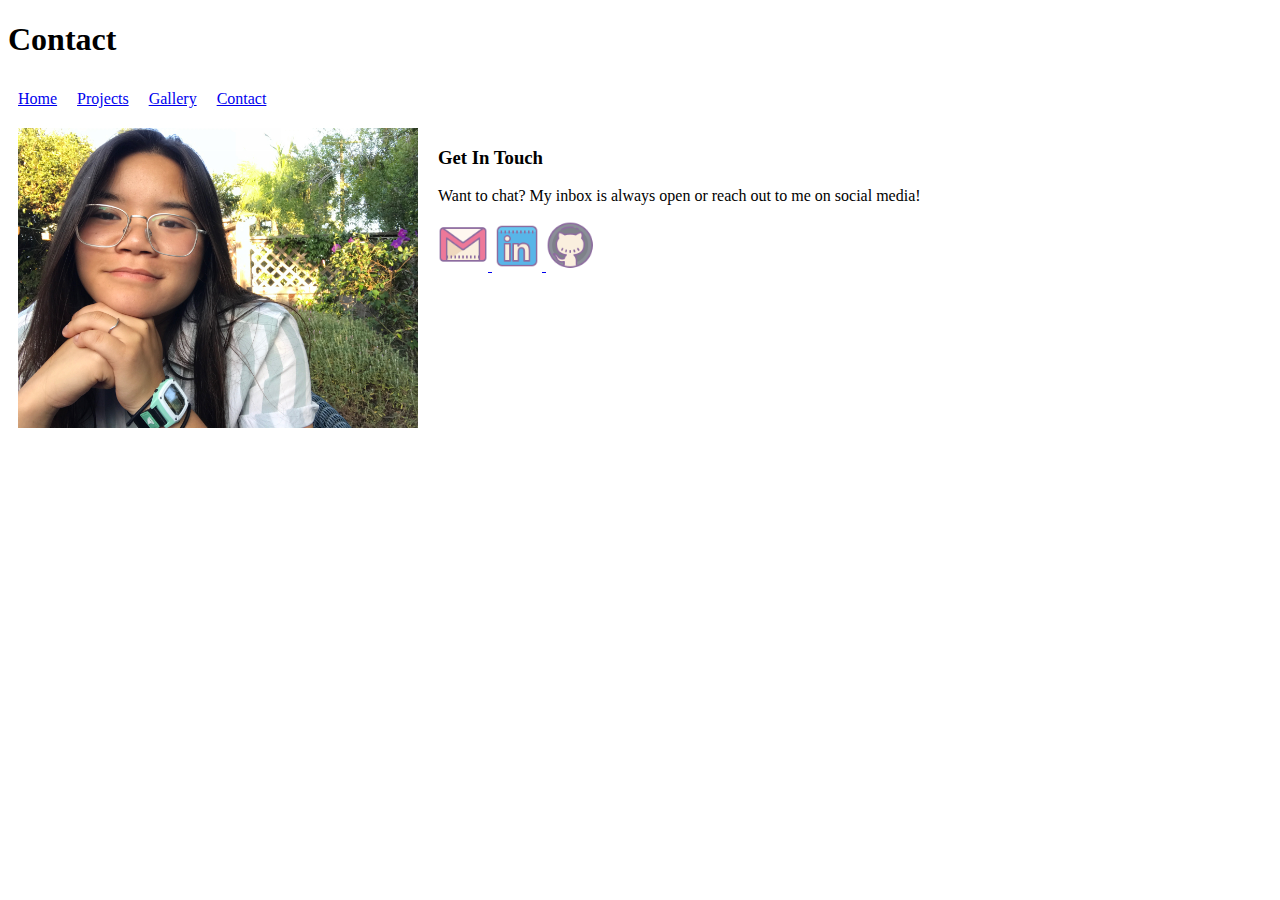
==== contact.html @ b52f30c4 "add new pages" ====
<!DOCTYPE html>
<html>
<head>
	<title>Rachel Pham Portfolio</title>
	<link rel="stylesheet" type="text/css" href="style.css">
</head>

<body>
	<div class="header">
		<h1>Contact</h1>
	</div>

	<div class="nav-bar">
		<div class="tab">
			<a href="index.html">Home</a>
		</div>

		<div class="tab">
			<a href="projects.html">Projects</a>
		</div>

		<div class="tab">
			<a href="gallery.html">Gallery</a>
		</div>

		<div class="tab">
			<a href="contact.html">Contact</a>
		</div>
	</div>

	<div class="main-body">
		<div>
			<img src="images/me_cute.png" width="400" height="300">
		</div>
		<div>
			<h3>
				Get In Touch
			</h3>
			<p>
				Want to chat? My inbox is always open or reach out to me on social media! 
			</p>
			<a href="mailto: rpham@ucsb.edu">
				<img src="images/gmail.png" width="50" height="50">
			</a>
			<a href="https://www.linkedin.com/in/rphammy/">
				<img src="images/linkedin.png" width="50" height="50">
			</a>
			<a href="https://github.com/rphammy">
				<img src="images/github.png" width="50" height="50">
			</a>

		</div>
	</div>
</body>
</html>
---- style.css ----
.header {

}

.nav-bar{
	display: flex;
}
.nav-bar > .tab {
	padding: 10px;
}

.main-body {
	display: flex;
}

.main-body > div {
	padding: 10px;
}

.gallery {
	display: grid;
	grid-gap: 1rem;
	grid-template-columns: repeat(3, 1fr);
}

.list {
	padding-top: 20px;
}

.project { 
	display: flex;
	align-items: center;
	padding-top: 20px;
}

.project__img {
	float: left;
}
.project__text {
	float: left;
	padding: 10px;
	display: grid;
}
.project__text > div {
	padding-top: 10px;
}
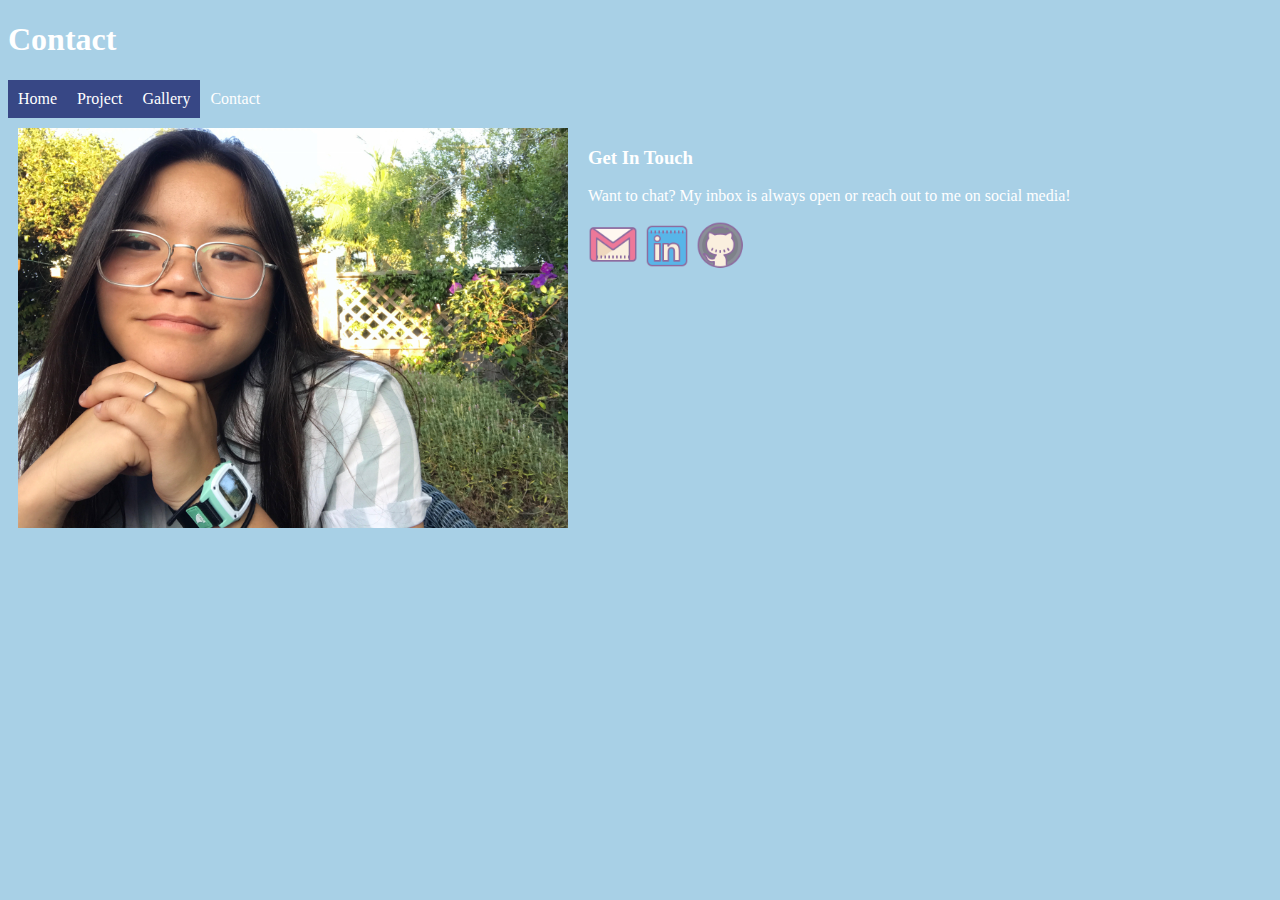
==== commit e0d0ce51: "add more responsiveness" ====
--- a/contact.html
+++ b/contact.html
@@ -11,28 +11,17 @@
 	</div>
 
 	<div class="nav-bar">
-		<div class="tab">
-			<a href="index.html">Home</a>
-		</div>
-
-		<div class="tab">
-			<a href="projects.html">Projects</a>
-		</div>
-
-		<div class="tab">
-			<a href="gallery.html">Gallery</a>
-		</div>
-
-		<div class="tab">
-			<a href="contact.html">Contact</a>
-		</div>
-	</div>
+		<a href="index.html" class="tab">Home</a>
+		<a href="projects.html" class="tab">Project</a>
+		<a href="gallery.html" class="tab">Gallery</a>
+		<a href="contact.html" class="current_tab">Contact</a>
+	</div>	
 
 	<div class="main-body">
-		<div>
-			<img src="images/me_cute.png" width="400" height="300">
+		<div class="img_box">
+			<img src="images/me_cute.png" width="550" height="400">
 		</div>
-		<div>
+		<div class="text_box">
 			<h3>
 				Get In Touch
 			</h3>
--- a/style.css
+++ b/style.css
@@ -1,11 +1,17 @@
-.header {
-
-}
 
 .nav-bar{
 	display: flex;
 }
-.nav-bar > .tab {
+.tab {
+	padding: 10px;
+	background-color: #374785
+}
+
+.tab:hover {
+	background-color: #A8D0E6;
+}
+.current_tab {
+	backgroundcolor: #A8D0E6;
 	padding: 10px;
 }
 
@@ -18,9 +24,21 @@
 }
 
 .gallery {
-	display: grid;
-	grid-gap: 1rem;
-	grid-template-columns: repeat(3, 1fr);
+	line-height: 0;
+
+	-webkit-column-count: 5;
+	-webkit-column-gap:   0px;
+	-moz-column-count:    5;
+	-moz-column-gap:      0px;
+	column-count:         5;
+	column-gap:           1rem; 
+}
+
+.gallery img {
+  /* Just in case there are inline attributes */
+  width: 100% !important;
+  height: auto !important;
+  padding-top: 1rem;
 }
 
 .list {
@@ -43,4 +61,97 @@
 }
 .project__text > div {
 	padding-top: 10px;
-}+}
+
+body {
+	background-color: #A8D0E6;
+}
+title, p, h1, h3 {
+	color: white;
+}
+a{
+	color: white;
+	text-decoration: none;
+}
+
+#top {
+  display: none;
+  position: fixed;
+  bottom: 1.5rem;
+  right: 1.5rem;
+  z-index: 99;
+  border: none;
+  outline: none;
+  background-color: #374785;
+  color: white;
+  cursor: pointer;
+  padding: 10px;
+  border-radius: 4px;
+  font-size: 12px;
+}
+
+@media (max-width: 1200px) {
+  .gallery {
+  -moz-column-count:    4;
+  -webkit-column-count: 4;
+  column-count:         4;
+  }
+}
+@media (max-width: 1000px) {
+  .gallery {
+  -moz-column-count:    3;
+  -webkit-column-count: 3;
+  column-count:         3;
+  }
+}
+@media (max-width: 800px) {
+  .gallery {
+  -moz-column-count:    2;
+  -webkit-column-count: 2;
+  column-count:         2;
+  }
+  .main-body {
+  	display: block;
+  }
+}
+@media (max-width: 400px) {
+  .gallery {
+  -moz-column-count:    1;
+  -webkit-column-count: 1;
+  column-count:         1;
+  }
+  .main-body {
+  	display: block;
+  }
+  .project {
+  	display: block;
+  }
+
+}
+
+.lightbox {
+	display: none;
+	position: fixed;
+	z-index: 999;
+	width: 100%;
+	height: 100%;
+	text-align: center;
+	top: 0;
+	left: 0;
+	background: #A8D0E6;
+}
+
+.lightbox img {
+	/** Pad the lightbox image */
+	max-width: 90%;
+	max-height: 80%;
+	margin-top: 5%;
+}
+
+.lightbox:target {
+	/** Remove default browser outline */
+	outline: none;
+
+	/** Unhide lightbox **/
+	display: block;
+}
